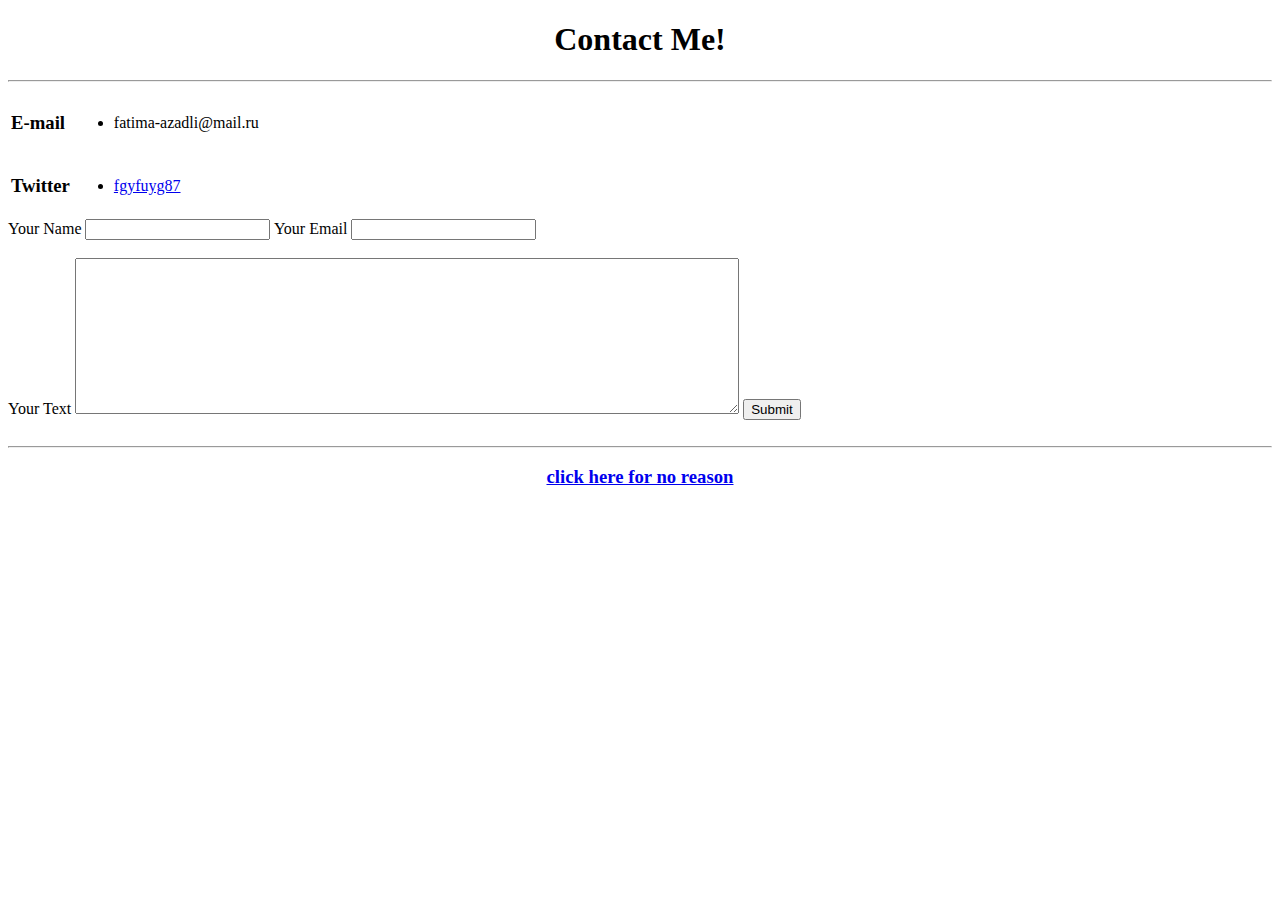
==== contactme.html @ 5bce2a47 "Add files via upload" ====
<!DOCTYPE html>
<html lang="en" dir="ltr">

<head>
  <meta charset="utf-8">
  <title>Contact Me</title>
  <link rel="stylesheet" href="C:\Users\Lenovo\Desktop\web development\css\styles.css">
</head>

<body>
<center>

<h1>Contact Me!</h1> <hr>
</center>
  <table>
    <tr>
      <td><h3>E-mail</h3></td>
      <td><ul>
          <li>fatima-azadli@mail.ru</li>
        </ul></td>
    </tr>
  <tr>
    <td><h3>Twitter</h3></td>
    <td><ul>
      <li><a href="http://twittter.com/">fgyfuyg87</a></li>
    </ul></td>
  </tr>

  </table>


<form action="mailto:fatima-azadli@mail.ru" method="post" enctype="text/plain">
  <label>Your Name</label>
  <input type="text" name="Your Name">
  <label>Your Email</label>
  <input type="email" name="Your Email"> <br> <br>
  <label>Your Text</label>
  <textarea name="Your Message" rows="10" cols="80"></textarea>
  <input type="submit">

</form> <br> <hr>

<center>


    <a href="input.html"><h3>click here for no reason</h3>
    </center>
    </a>
  </form>

</body>

</html>
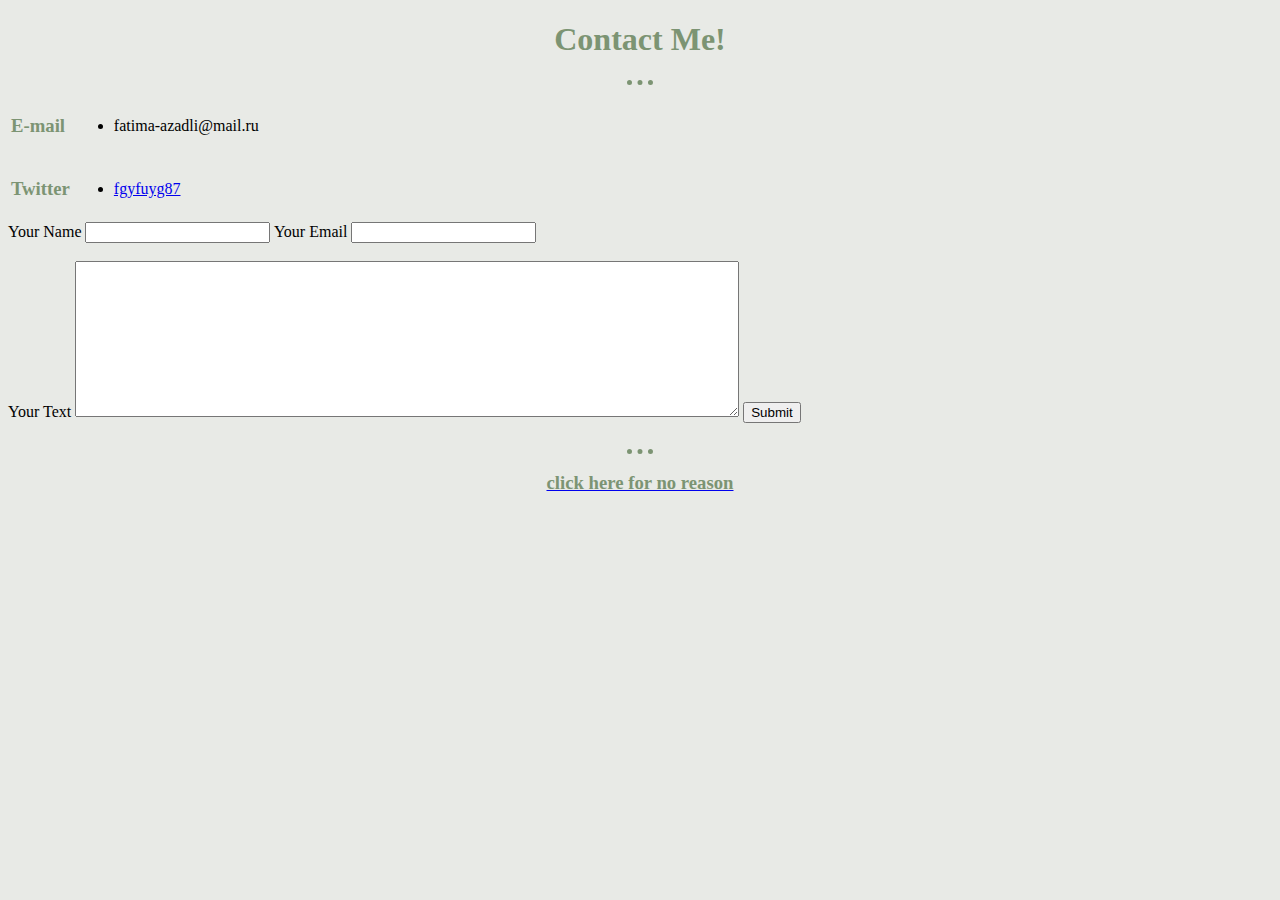
==== commit 64966fc6: "Add files via upload" ====
--- a/contactme.html
+++ b/contactme.html
@@ -4,7 +4,7 @@
 <head>
   <meta charset="utf-8">
   <title>Contact Me</title>
-  <link rel="stylesheet" href="C:\Users\Lenovo\Desktop\web development\css\styles.css">
+  <link rel="stylesheet" type="text/css" href="styles.css">
 </head>
 
 <body>
--- a/styles.css
+++ b/styles.css
@@ -0,0 +1,25 @@
+body {
+  background-color: #e8eae6;
+}
+
+hr {
+
+  border-style: none;
+  border-top-style: dotted;
+  border-color: #7c9473;
+  border-width: 5px;
+  width: 2%;
+}
+h1 {
+  color: #7c9473;
+}
+h3 {
+  color: #7c9473;
+}
+
+p2 {
+  color: black;
+}
+img {
+  height: 200px;
+}
